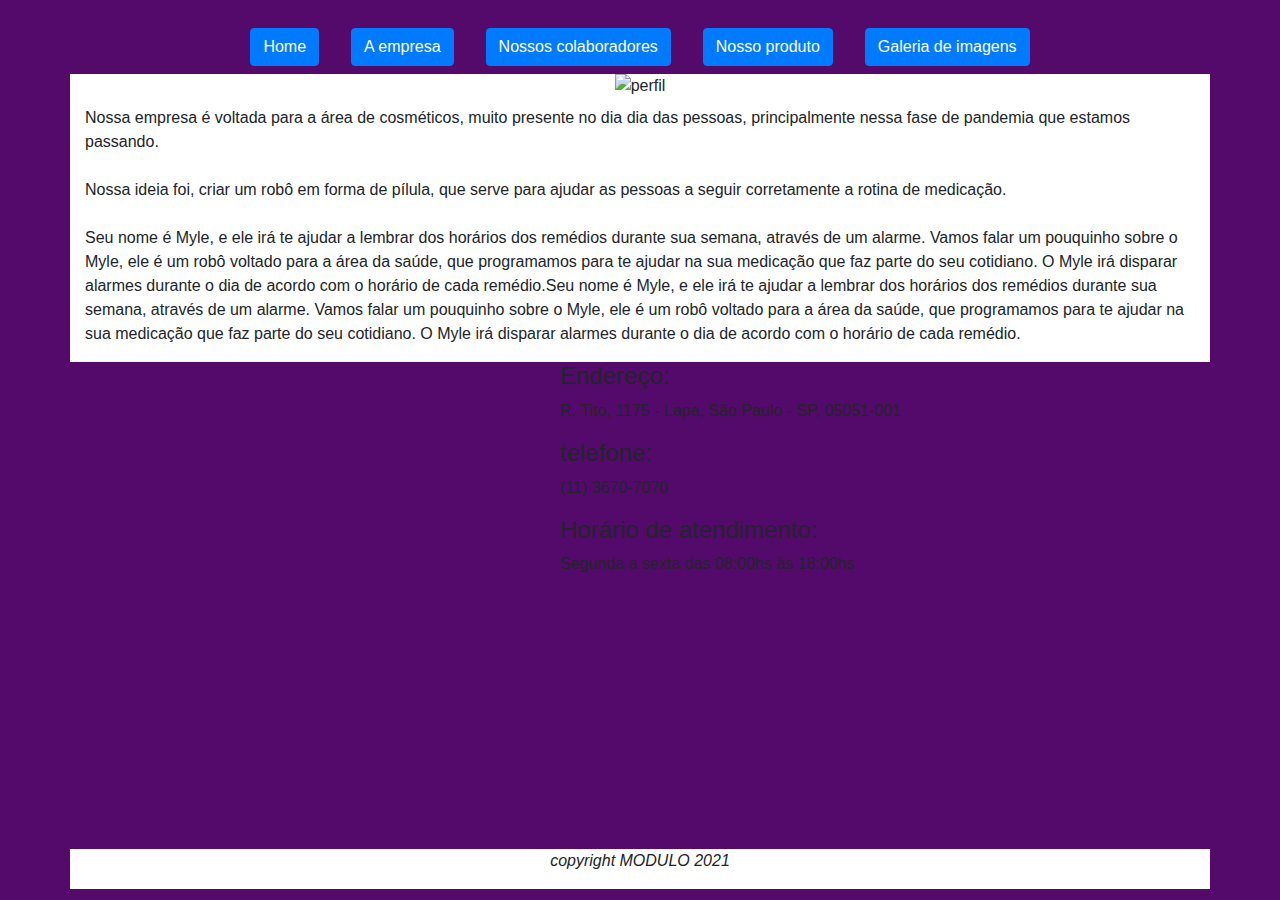
==== empresa.html @ 88f8c0c0 "mudei texto" ====
<!DOCTYPE html>
<html lang="pt-br">
<head>
    <meta charset="UTF-8">
    <meta http-equiv="X-UA-Compatible" content="IE=edge">
    <meta name="viewport" content="width=device-width, initial-scale=1.0">
    <link rel="stylesheet" href="https://maxcdn.bootstrapcdn.com/bootstrap/4.0.0/css/bootstrap.min.css" integrity="sha384-Gn5384xqQ1aoWXA+058RXPxPg6fy4IWvTNh0E263XmFcJlSAwiGgFAW/dAiS6JXm" crossorigin="anonymous">
    <link rel="stylesheet" href="CSS/estilo.css">
    <link rel="stylesheet" href="CSS/estilo_empresa.css">
    <title>Site Organização</title>
</head>
<body>
    <div class="container">
        <div class="row d-flex justify-content-center">
            <nav class="nav">
                <li class="nav-item">
                    <a class="nav-link" href="index.html"><button type="button" class="btn btn-primary">Home</button></a>
                </li>
                <li class="nav-item">
                    <a class="nav-link" href="empresa.html"><button type="button" class="btn btn-primary">A empresa</button></a>
                </li>
                <li class="nav-item">
                    <a class="nav-link" href="funcionarios.html"><button type="button" class="btn btn-primary">Nossos colaboradores</button></a>
                </li>
                <li class="nav-item">
                    <a class="nav-link" href="produto.html"><button type="button" class="btn btn-primary">Nosso produto</button></a>
                </li>
                <li class="nav-item">
                    <a class="nav-link" href="galeria.html"><button type="button" class="btn btn-primary">Galeria de imagens</button></a>
                </li>
            </nav>
        </div>
        <div class="row">
            <div class="col d-flex justify-content-center">
                <img class="img-fluid" src="MEDIA/imgs/banner.jpg" height="100%" width="auto" alt="perfil">
            </div>
        </div>
        <div class="row" id="">
            <div class="col">
                <h2></h2>
                <p>Nossa empresa é voltada para a área de cosméticos, muito presente no dia dia das pessoas, principalmente nessa fase de pandemia que estamos passando.</p>
            </div>
        </div>
        <div class="row" id="">
            <div class="col">
                <h2></h2>
                <p>Nossa ideia foi, criar um robô em forma de pílula, que serve para ajudar as pessoas a seguir corretamente a rotina de medicação.</p>
            </div>
        </div>
        <div class="row" id="">
            <div class="col">
                <h2></h2>
                <p>Seu nome é Myle, e ele irá te ajudar a lembrar dos horários dos remédios durante sua semana, através de um alarme. Vamos falar um pouquinho sobre o Myle, ele é um robô voltado para a área da saúde, que programamos para te ajudar na sua medicação que faz parte do seu cotidiano. O Myle irá disparar alarmes durante o dia de acordo com o horário de cada remédio.Seu nome é Myle, e ele irá te ajudar a lembrar dos horários dos remédios durante sua semana, através de um alarme. Vamos falar um pouquinho sobre o Myle, ele é um robô voltado para a área da saúde, que programamos para te ajudar na sua medicação que faz parte do seu cotidiano. O Myle irá disparar alarmes durante o dia de acordo com o horário de cada remédio.</p>
            </div>
        </div>
        <div class="row" id="">
            <div class="col-5">
                <iframe src="https://www.google.com/maps/embed?pb=!1m18!1m12!1m3!1d850.8246631262591!2d-46.703456316796014!3d-23.528372594008612!2m3!1f0!2f0!3f0!3m2!1i1024!2i768!4f13.1!3m3!1m2!1s0x94cef87be84c5307%3A0xad6e72ce85571248!2zQ29sw6lnaW8gTcOzZHVsbw!5e0!3m2!1spt-BR!2sbr!4v1634654013313!5m2!1spt-BR!2sbr" width="100%" height="460px" style="border:0;" allowfullscreen="" loading="lazy"></iframe>
            </div>
            <div class="col-7">
                <h4>Endereço:</h4>
                <p>R. Tito, 1175 - Lapa, São Paulo - SP, 05051-001</p>
                <h4>telefone:</h4>
                <p>(11) 3670-7070</p>
                <h4>Horário de atendimento:</h4>
                <p>Segunda a sexta das 08:00hs às 18:00hs</p>
            </div>
        </div>
    </div>
    <footer>
        <div class="container">
            <div class="row" id="">
                <div class="col d-flex justify-content-center">
                    <p><i class="fa fa-copyright" aria-hidden="true">copyright MODULO 2021</i></p>
                </div>
            </div>
        </div>
    </footer>

    <script src="JS/script.js"></script>
    <script src="JS/script_empresa.js"></script>
    <script src="https://code.jquery.com/jquery-3.2.1.slim.min.js" integrity="sha384-KJ3o2DKtIkvYIK3UENzmM7KCkRr/rE9/Qpg6aAZGJwFDMVNA/GpGFF93hXpG5KkN" crossorigin="anonymous"></script>
    <script src="https://cdnjs.cloudflare.com/ajax/libs/popper.js/1.12.9/umd/popper.min.js" integrity="sha384-ApNbgh9B+Y1QKtv3Rn7W3mgPxhU9K/ScQsAP7hUibX39j7fakFPskvXusvfa0b4Q" crossorigin="anonymous"></script>
    <script src="https://maxcdn.bootstrapcdn.com/bootstrap/4.0.0/js/bootstrap.min.js" integrity="sha384-JZR6Spejh4U02d8jOt6vLEHfe/JQGiRRSQQxSfFWpi1MquVdAyjUar5+76PVCmYl" crossorigin="anonymous"></script>
</body>
</html>
---- CSS/estilo_empresa.css ----
body{
    background-color: rgb(84, 10, 107);
}
.col{
    background-color: white;
}
.container{
    margin-top:20px;
    border-radius: 15px;
}
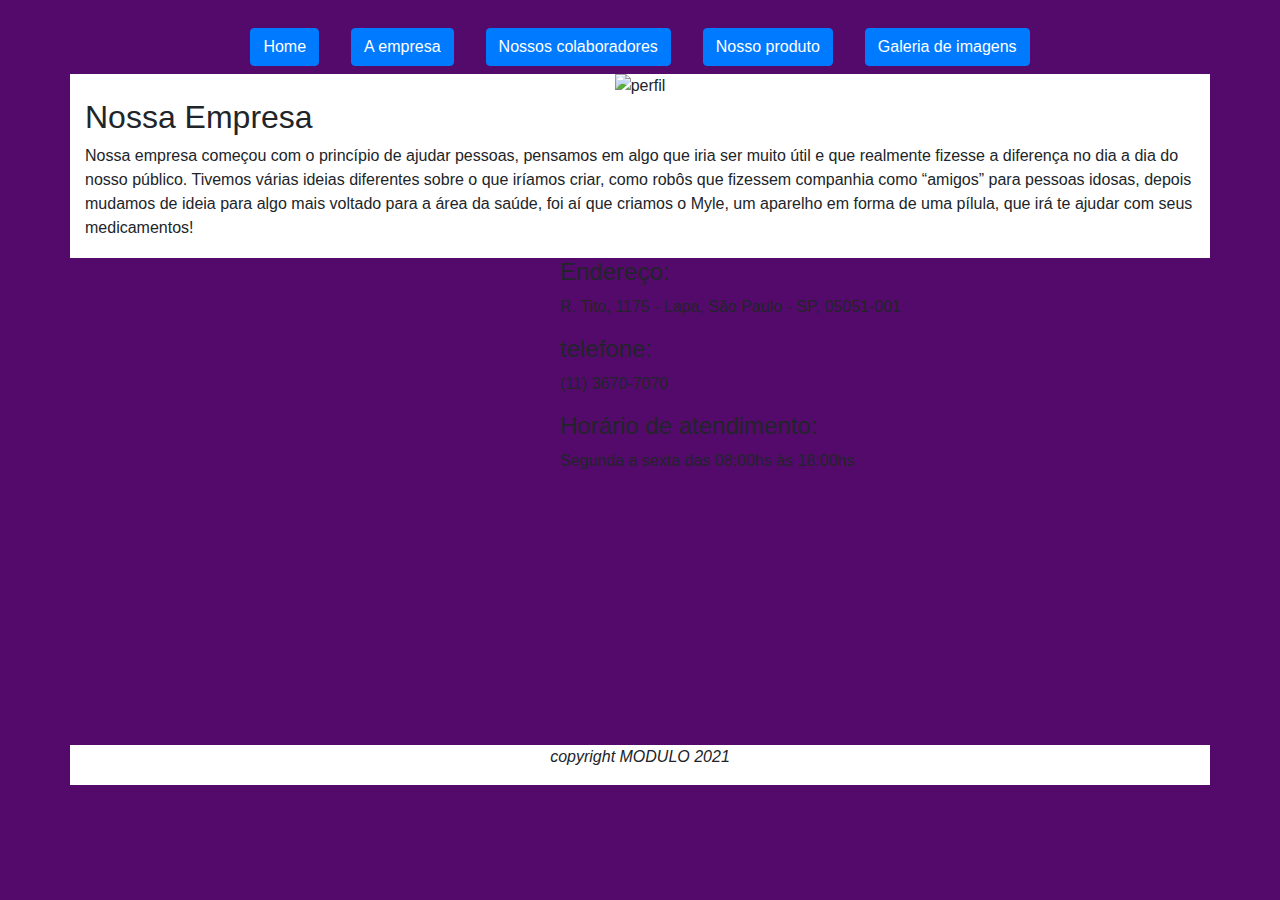
==== commit c9cc5482: "editei texto" ====
--- a/empresa.html
+++ b/empresa.html
@@ -37,20 +37,19 @@
         </div>
         <div class="row" id="">
             <div class="col">
-                <h2></h2>
-                <p>Nossa empresa é voltada para a área de cosméticos, muito presente no dia dia das pessoas, principalmente nessa fase de pandemia que estamos passando.</p>
+                <h2>Nossa Empresa</h2>
+                <p>Nossa empresa começou com o princípio de ajudar pessoas, pensamos em algo que iria ser muito útil e que realmente fizesse a diferença no dia a dia do nosso público.
+Tivemos várias ideias diferentes sobre o que iríamos criar, como robôs que fizessem companhia como “amigos” para pessoas idosas, depois mudamos de ideia para algo mais voltado para a área da saúde, foi aí que criamos o Myle, um aparelho em forma de uma pílula, que irá te ajudar com seus medicamentos!</p>
             </div>
         </div>
         <div class="row" id="">
             <div class="col">
-                <h2></h2>
-                <p>Nossa ideia foi, criar um robô em forma de pílula, que serve para ajudar as pessoas a seguir corretamente a rotina de medicação.</p>
+              
             </div>
         </div>
         <div class="row" id="">
             <div class="col">
-                <h2></h2>
-                <p>Seu nome é Myle, e ele irá te ajudar a lembrar dos horários dos remédios durante sua semana, através de um alarme. Vamos falar um pouquinho sobre o Myle, ele é um robô voltado para a área da saúde, que programamos para te ajudar na sua medicação que faz parte do seu cotidiano. O Myle irá disparar alarmes durante o dia de acordo com o horário de cada remédio.Seu nome é Myle, e ele irá te ajudar a lembrar dos horários dos remédios durante sua semana, através de um alarme. Vamos falar um pouquinho sobre o Myle, ele é um robô voltado para a área da saúde, que programamos para te ajudar na sua medicação que faz parte do seu cotidiano. O Myle irá disparar alarmes durante o dia de acordo com o horário de cada remédio.</p>
+        
             </div>
         </div>
         <div class="row" id="">
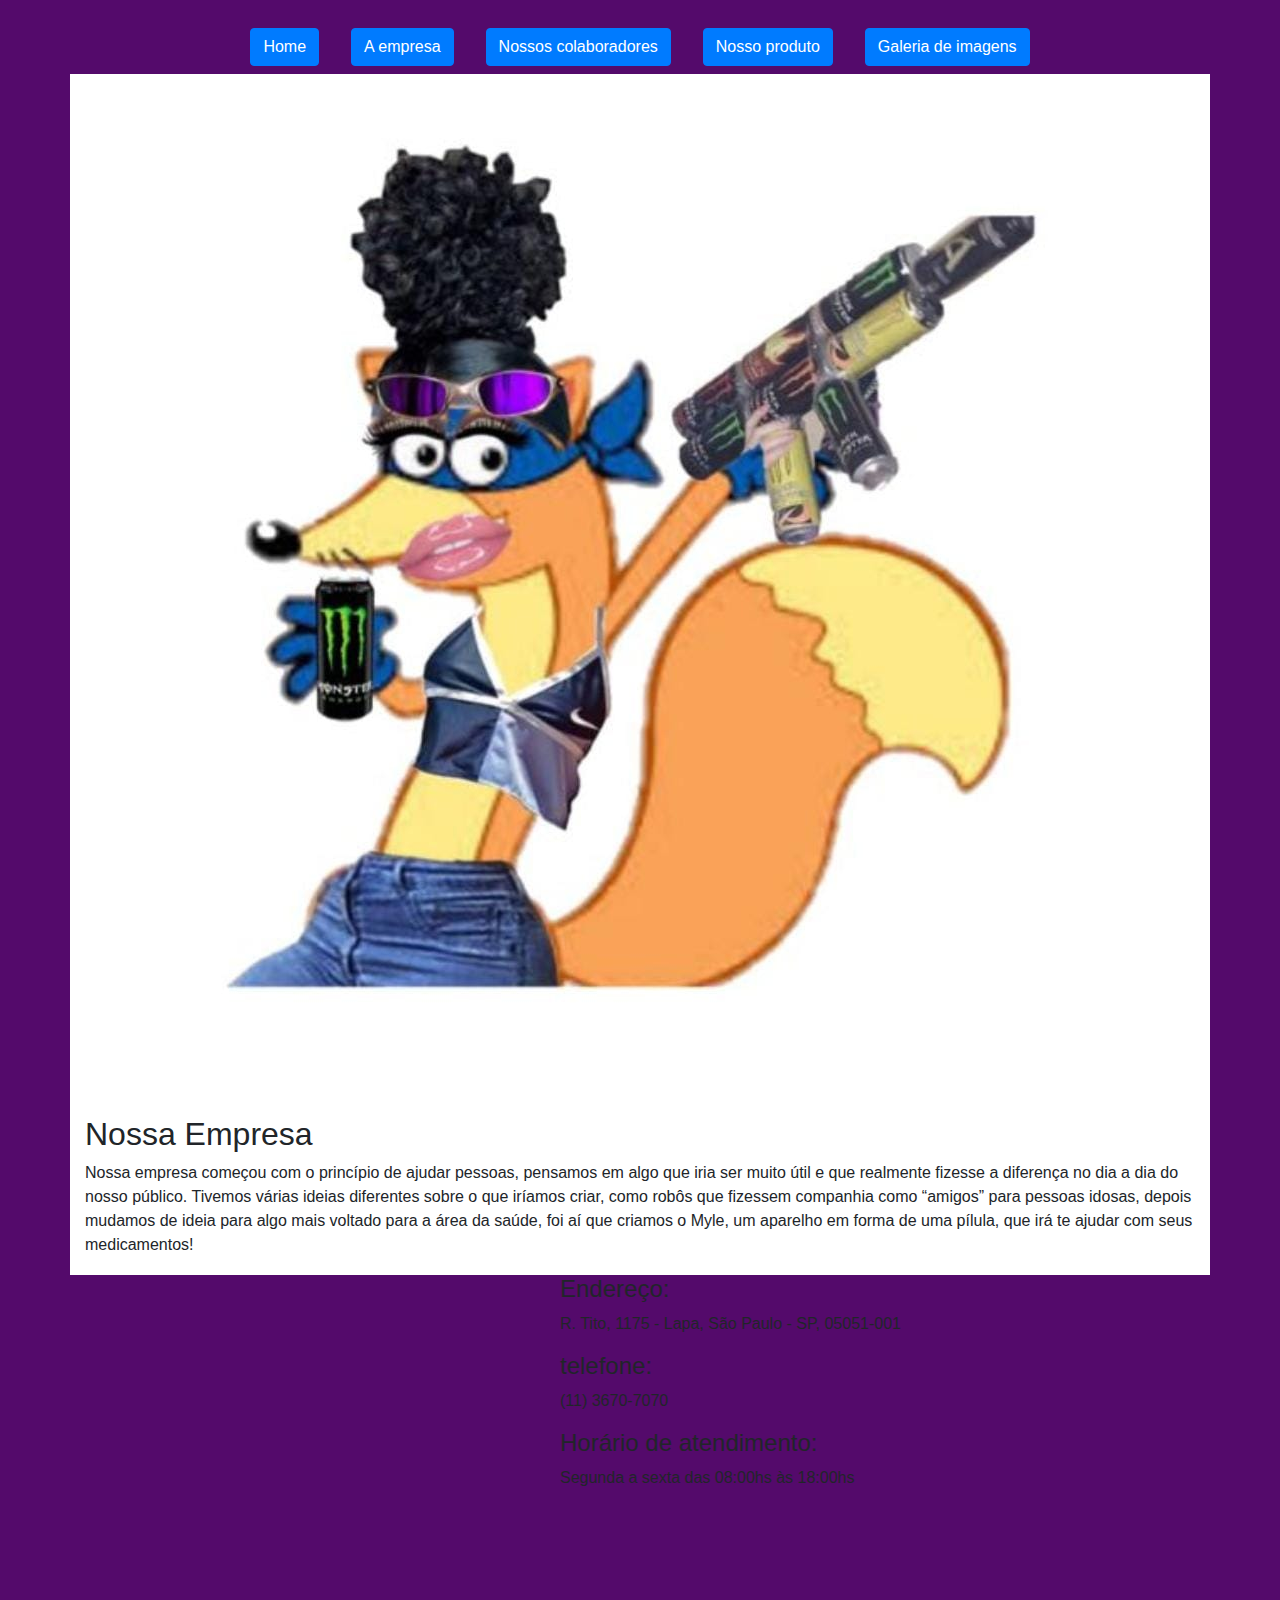
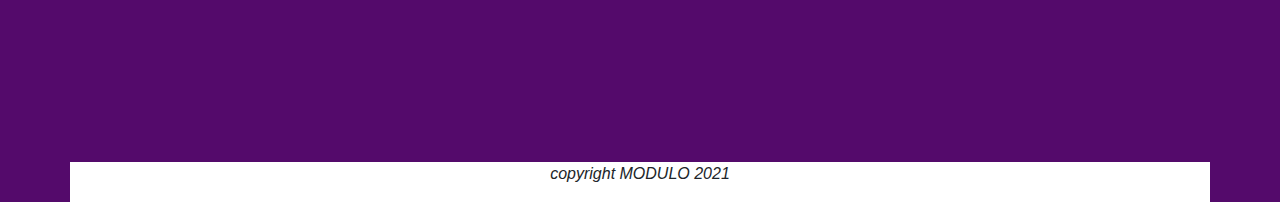
==== commit bd645035: "mudei img" ====
--- a/empresa.html
+++ b/empresa.html
@@ -32,7 +32,7 @@
         </div>
         <div class="row">
             <div class="col d-flex justify-content-center">
-                <img class="img-fluid" src="MEDIA/imgs/banner.jpg" height="100%" width="auto" alt="perfil">
+                <img class="img-fluid" src="Nova pasta/72fb5cc8-bf99-4a69-b072-1784bc0affdc.jpg" height="100%" width="auto" alt="perfil">
             </div>
         </div>
         <div class="row" id="">
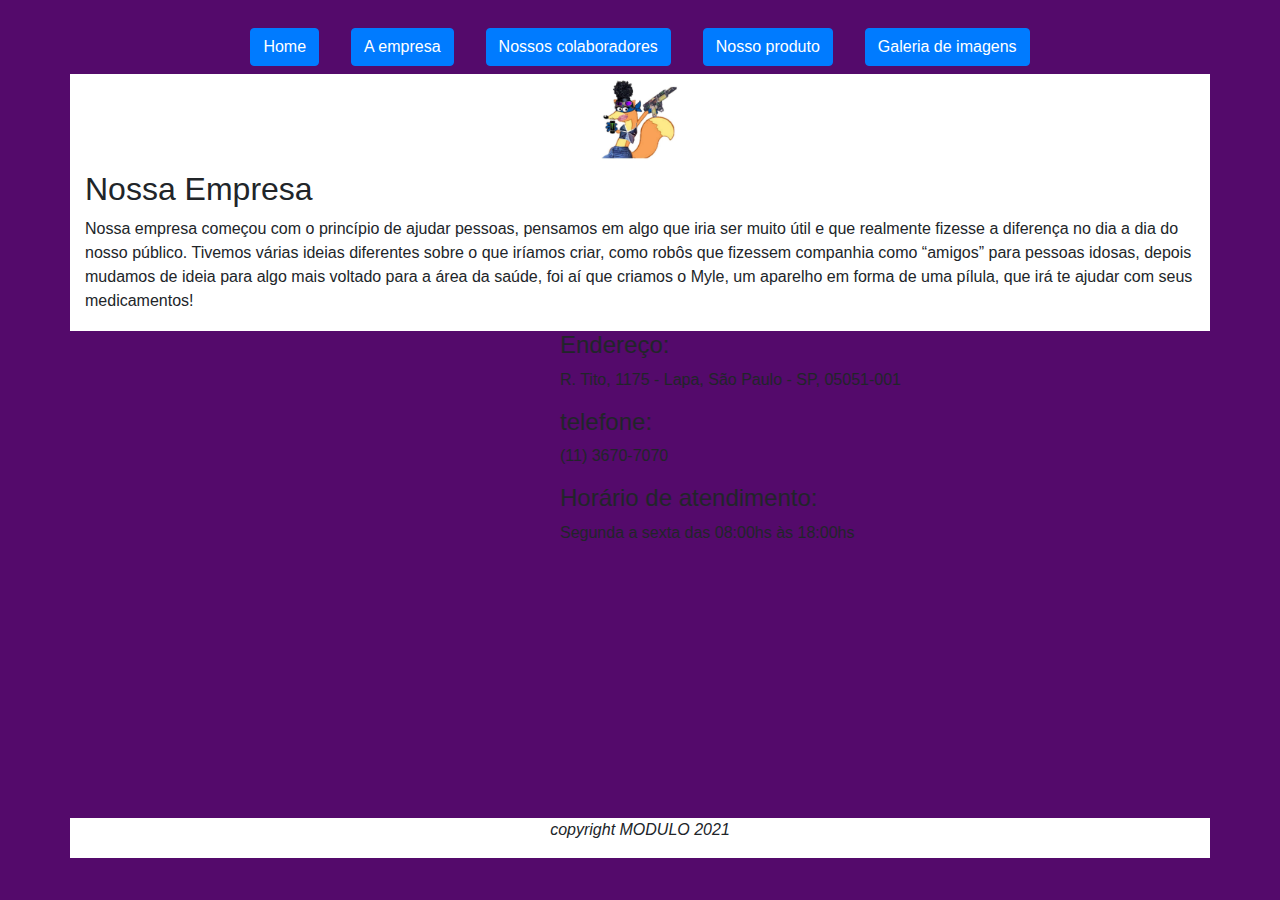
==== commit e62fdc02: "mudei tamanho" ====
--- a/empresa.html
+++ b/empresa.html
@@ -32,7 +32,7 @@
         </div>
         <div class="row">
             <div class="col d-flex justify-content-center">
-                <img class="img-fluid" src="Nova pasta/72fb5cc8-bf99-4a69-b072-1784bc0affdc.jpg" height="100%" width="auto" alt="perfil">
+                <img class="img-fluid" src="Nova pasta/72fb5cc8-bf99-4a69-b072-1784bc0affdc.jpg" height="100px" width="100px" alt="perfil">
             </div>
         </div>
         <div class="row" id="">
